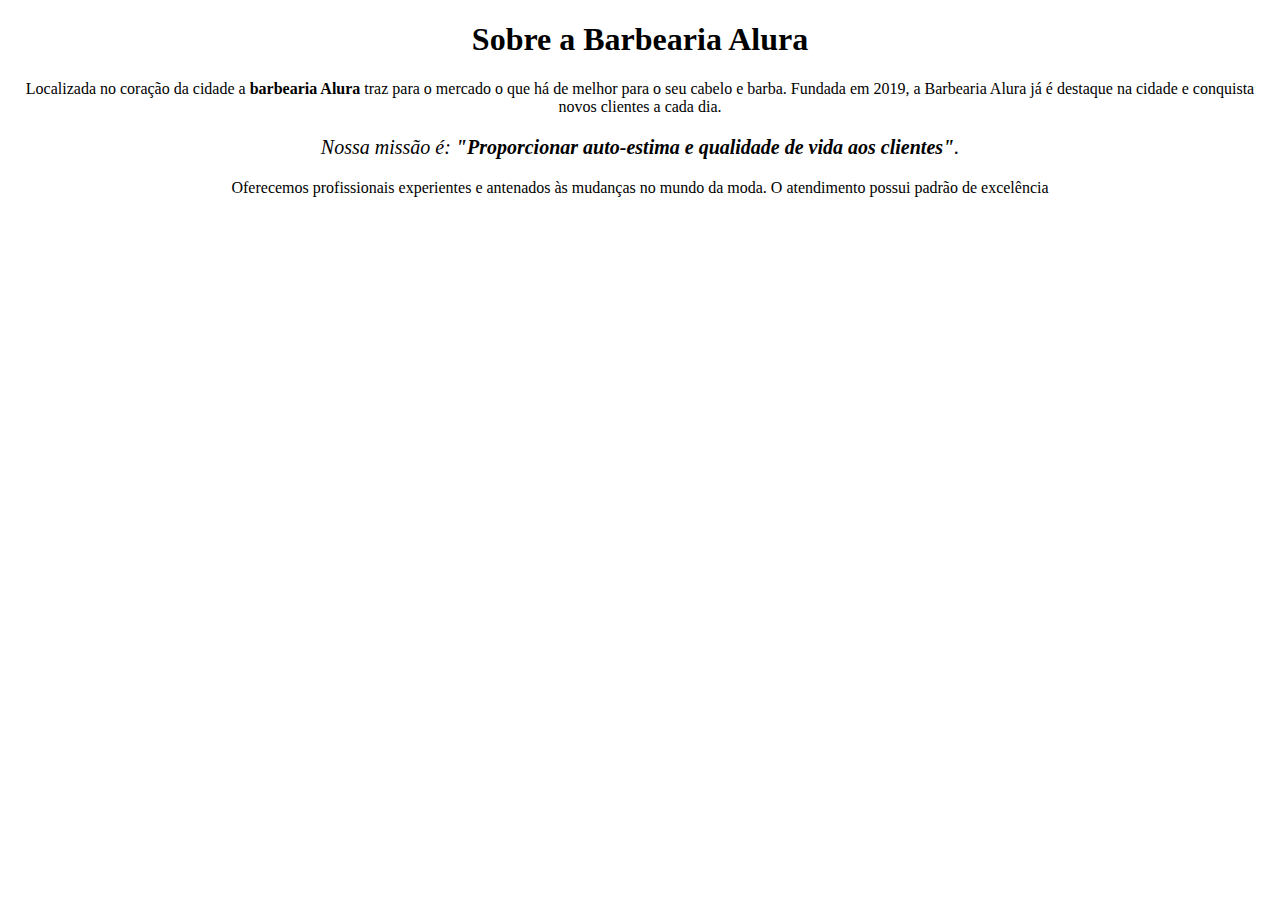
==== leticia.barros/index.html @ 8ab07eb0 "Add files via upload" ====
<!DOCTYPE html>
<html lang="pt-br">
     <head>
        <meta cherset="UTF-8">
        <title>Barbearia Alura</title>

        <style>
            p {
                text-align: center
            }
        </style>
     </head>

     <body>
        <h1 style="text-align: center">Sobre a Barbearia Alura</h1>

        <p style="text-align: center">Localizada no coração da cidade a <strong>barbearia Alura</strong> traz para o mercado o que há de melhor para o seu cabelo e barba. Fundada em 2019, a Barbearia Alura já é destaque na cidade e conquista novos clientes a cada dia.</p>

        <p style="font-size: 20px;  text-align: center"><em>Nossa missão é:<strong> "Proporcionar auto-estima e qualidade de vida aos clientes"</strong>.</em></p>

        <p style="text-align: center">Oferecemos profissionais experientes e antenados às mudanças no mundo da moda. O atendimento possui padrão de excelência</p>
     </body>
    </html>
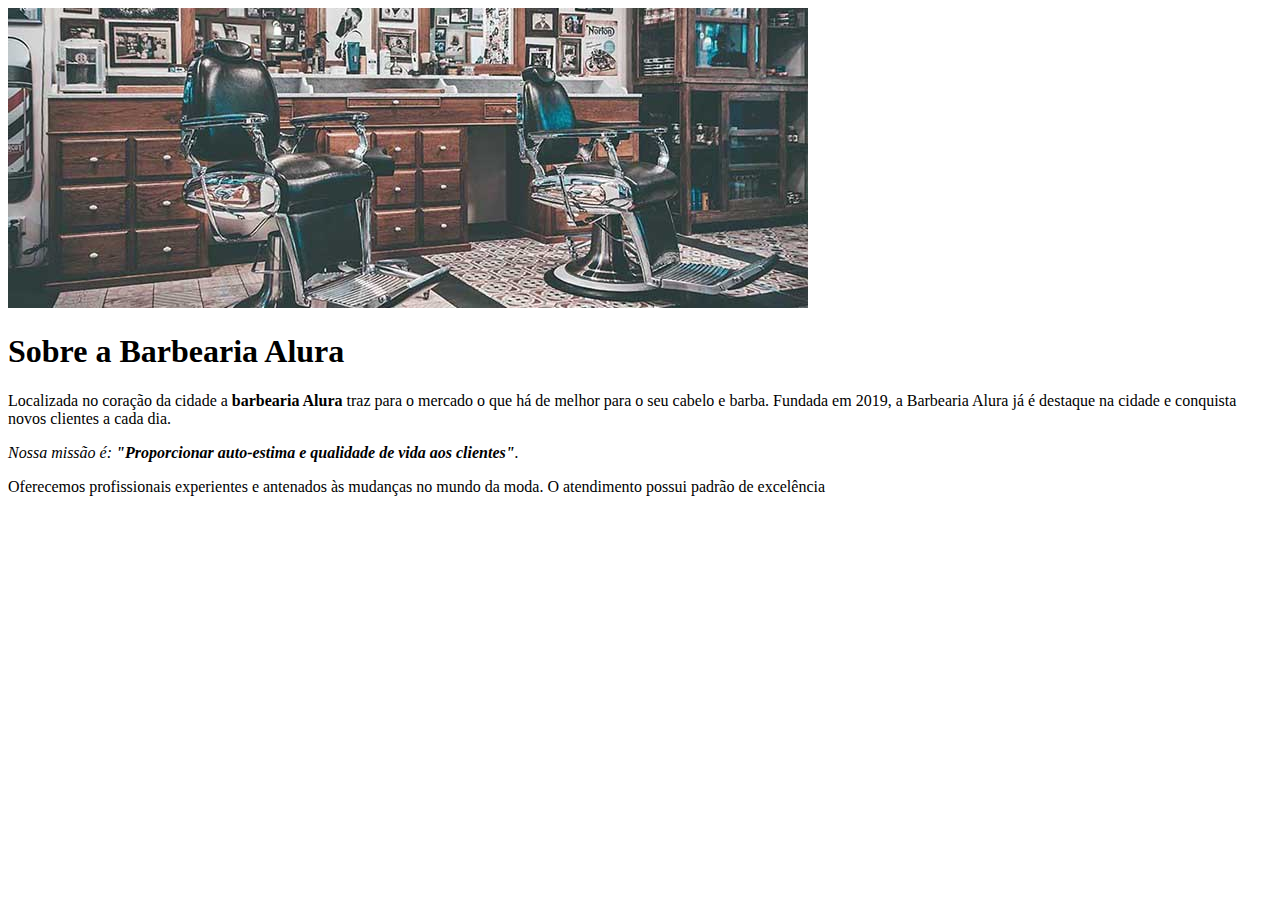
==== commit 8dc8ea62: "Add files via upload" ====
--- a/leticia.barros/index.html
+++ b/leticia.barros/index.html
@@ -3,21 +3,19 @@
      <head>
         <meta cherset="UTF-8">
         <title>Barbearia Alura</title>
+        <link rel="stylesheet" href="style.css">
 
-        <style>
-            p {
-                text-align: center
-            }
-        </style>
      </head>
 
      <body>
-        <h1 style="text-align: center">Sobre a Barbearia Alura</h1>
+        <img id="banner" src="banner.jpg">
 
-        <p style="text-align: center">Localizada no coração da cidade a <strong>barbearia Alura</strong> traz para o mercado o que há de melhor para o seu cabelo e barba. Fundada em 2019, a Barbearia Alura já é destaque na cidade e conquista novos clientes a cada dia.</p>
+        <h1>Sobre a Barbearia Alura</h1>
 
-        <p style="font-size: 20px;  text-align: center"><em>Nossa missão é:<strong> "Proporcionar auto-estima e qualidade de vida aos clientes"</strong>.</em></p>
+        <p>Localizada no coração da cidade a <strong>barbearia Alura</strong> traz para o mercado o que há de melhor para o seu cabelo e barba. Fundada em 2019, a Barbearia Alura já é destaque na cidade e conquista novos clientes a cada dia.</p>
 
-        <p style="text-align: center">Oferecemos profissionais experientes e antenados às mudanças no mundo da moda. O atendimento possui padrão de excelência</p>
+        <p  id="missao"><em>Nossa missão é: <strong> "Proporcionar auto-estima e qualidade de vida aos clientes"</strong>.</em></p>
+
+        <p>Oferecemos profissionais experientes e antenados às mudanças no mundo da moda. O atendimento possui padrão de excelência</p>
      </body>
     </html>   